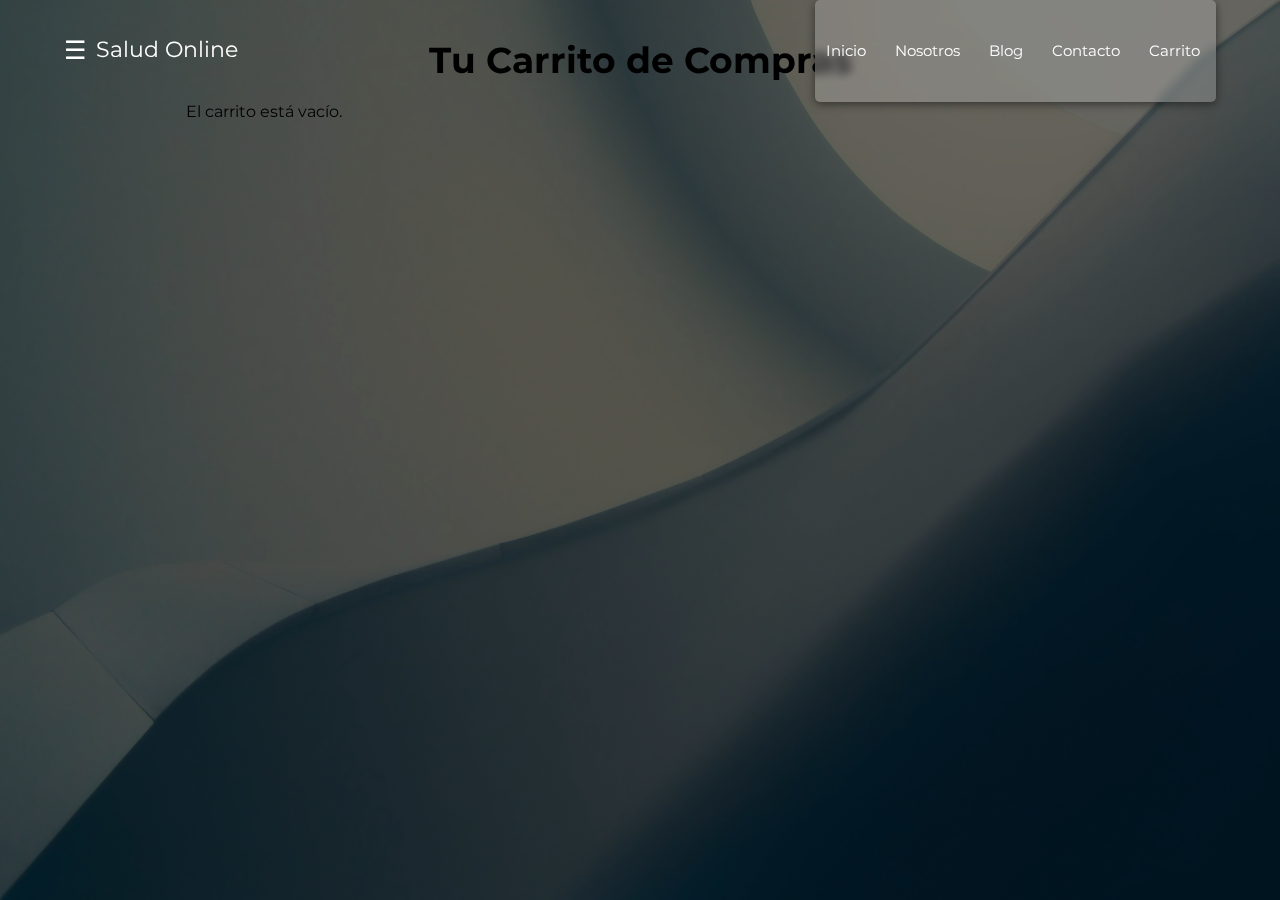
==== carrito.html @ 1cc55851 "Add files via upload" ====
<!DOCTYPE html>
<html lang="es">
<head>
    <meta charset="UTF-8">
    <meta name="viewport" content="width=device-width, initial-scale=1.0">
    <meta name="description" content="Salud Online: Tu farmacia en línea con el mejor servicio y entrega a domicilio.">
    <title>Carrito de Compras - Salud Online</title>
    <link rel="stylesheet" href="styles.css">
</head>
<body>
    <header class="header">
        <div class="container">
            <div class="btn-menu">
                <label for="btn-menu">☰</label>
            </div>
            <div class="logo">
                <h1>Salud Online</h1>
            </div>
            <nav class="menu">
                <a href="index.html">Inicio</a>
                <a href="nosotros.html">Nosotros</a>
                <a href="blog.html">Blog</a>
                <a href="contacto.html">Contacto</a>
                <a href="#">Carrito</a>
            </nav>
        </div>
    </header>
    <div class="capa"></div>
    
    <!-- Menú Lateral -->
    <input type="checkbox" id="btn-menu">
    <div class="container-menu">
        <div class="cont-menu">
            <nav>
                <a href="libre.html">Venta libre</a>
                <a href="prescripcion.html">Prescripción</a>
                <a href="aseo_personal.html">Aseo personal</a>
                <a href="bebe.html">Artículos para bebé</a>
            </nav>
            <label for="btn-menu">✖️</label>
        </div>
    </div>

    <!-- Contenido del Carrito -->
    <section class="carrito">
        <div class="container">
            <br><br>
            <h2>Tu Carrito de Compras</h2>
            <div id="lista-carrito" style="text-align: center;"></div>
            <h3 id="total-carrito" style="text-align: center;"></h3>
            <button id="btn-pagar" style="display: block; margin: 20px auto;">Pagar</button>
            <div id="mensaje-compra" style="text-align: center; color: green; margin-top: 10px;"></div>
        </div>
    </section>

    <!-- Enlace al archivo externo -->
    <script src="scripts.js"></script>
    <script>
        // Ejecutar la función para mostrar el carrito cuando se carga la página
        window.onload = function() {
            displayCart();
            document.getElementById('btn-pagar').addEventListener('click', completePurchase);
        }
    </script>
</body>
</html>
---- styles.css ----
@font-face {
    font-family: 'Montserrat';
    src: url('fonts/Montserrat-Regular.ttf') format('truetype'),
         url('fonts/Montserrat-Regular.woff2') format('woff2');
    font-weight: normal;
    font-style: normal;
}

@font-face {
    font-family: 'Montserrat';
    src: url('fonts/Montserrat-Bold.ttf') format('truetype'),
         url('fonts/Montserrat-Bold.woff2') format('woff2');
    font-weight: bold;
    font-style: normal;
}

* {
    margin: 0;
    padding: 0;
    box-sizing: border-box;
    font-family: 'Montserrat', sans-serif;
}

body {
    background: url(img/fondo.jpg);
    background-size: 100vw 100vh;
    background-repeat: no-repeat;
}

.capa {
    position: fixed;
    width: 100%;
    height: 100vh;
    background: rgba(0,0,0,0.6);
    z-index: -1;
    top: 0;
    left: 0;
}

/*Estilos para el encabezado*/
.header {
    width: 100%;
    height: 100px;
    position: fixed;
    top: 0;
    left: 0;
}

.container {
    width: 90%;
    max-width: 1200px;
    margin: auto;
}

.container .btn-menu, .logo {
    float: left;
    line-height: 100px;
}

.container .btn-menu label {
    color: #fff;
    font-size: 25px;
    cursor: pointer;
}

.logo h1 {
    color: #fff;
    font-weight: 400;
    font-size: 22px;
    margin-left: 10px;
}

.container .menu {
    float: right;
    line-height: 100px;
    background: rgba(255, 255, 255, 0.2); /* Fondo semitransparente */
    backdrop-filter: blur(5px); /* Desenfoque de fondo */
    border-radius: 5px; /* Bordes redondeados */
    padding: 1px 1px; /* Espacio interno */
    box-shadow: 0 2px 10px rgba(0, 0, 0, 0.5); /* Sombra */
}

.container .menu a {
    display: inline-block;
    padding: 10px;
    line-height: normal;
    text-decoration: none;
    color: #fff;
    transition: all 0.3s ease;
    border-bottom: 2px solid transparent;
    font-size: 15px;
    margin-right: 5px;
}


.container .menu a:hover {
    border-bottom: 2px solid #c7c7c7;
    padding-bottom: 5px;
}

/*Fin de Estilos para el encabezado*/

/*Menù lateral*/
#btn-menu {
    display: none;
}

.container-menu {
    position: absolute;
    background: rgba(0,0,0,0.5);
    width: 100%;
    height: 100vh;
    top: 0;
    left: 0;
    transition: all 500ms ease;
    opacity: 0;
    visibility: hidden;
}

#btn-menu:checked ~ .container-menu {
    opacity: 1;
    visibility: visible;
}

.cont-menu {
    width: 100%;
    max-width: 250px;
    background: #1c1c1c;
    height: 100vh;
    position: relative;
    transition: all 500ms ease;
    transform: translateX(-100%);
}

#btn-menu:checked ~ .container-menu .cont-menu {
    transform: translateX(0%);
}

.cont-menu nav {
    transform: translateY(15%);
}

.cont-menu nav a {
    display: block;
    text-decoration: none;
    padding: 20px;
    color: #c7c7c7;
    border-left: 5px solid transparent;
    transition: all 400ms ease;
}

.cont-menu nav a:hover {
    border-left: 5px solid #c7c7c7;
    background: #1f1f1f;
}

.cont-menu label {
    position: absolute;
    right: 5px;
    top: 10px;
    color: #fff;
    cursor: pointer;
    font-size: 18px;
}

/*Fin de Menù lateral*/

/********************************Nosotros*****************************/
.nosotros {
    color: #fff; /* Cambia el color de la fuente a blanco */
    text-align: center; /* Centra el texto horizontalmente */
    display: flex; /* Para centrar verticalmente */
    justify-content: center;
    align-items: center;
    height: 100vh; /* Ocupa toda la altura de la pantalla */
    padding: 0 20px; /* Añade un poco de espacio a los lados en pantallas pequeñas */
    box-sizing: border-box;
}

.nosotros h2 {
    margin-bottom: 20px; /* Espacio entre el título y el contenido */
}

.nosotros p {
    font-size: 18px; /* Tamaño de fuente del párrafo */
    line-height: 1.6; /* Espaciado entre líneas para mejorar la legibilidad */
}

/********************************Blog*****************************/

.blog {
    color: #fff; /* Cambia el color de la fuente a blanco */
    text-align: center; /* Centra el texto horizontalmente */
    display: flex; /* Para centrar verticalmente */
    justify-content: center;
    align-items: center;
    height: 100vh; /* Ocupa toda la altura de la pantalla */
    padding: 0 20px; /* Añade un poco de espacio a los lados en pantallas pequeñas */
    box-sizing: border-box;
}

.blog h2 {
    margin-bottom: 20px; /* Espacio entre el título y el contenido */
}

.blog p {
    font-size: 18px; /* Tamaño de fuente del párrafo */
    line-height: 1.6; /* Espaciado entre líneas para mejorar la legibilidad */
}


/********************************contacto*****************************/

.contacto {
    color: #fff;
    text-align: center;
    display: flex;
    justify-content: center;
    align-items: center;
    height: 100vh;
    padding: 0 20px;
    box-sizing: border-box;
}

.contacto h2 {
    margin-bottom: 20px;
    font-size: 32px;
}

.contacto p {
    font-size: 18px;
    line-height: 1.6;
}

.contacto ul {
    list-style: none;
    padding: 0;
    margin: 20px 0;
}

.contacto ul li {
    font-size: 18px;
    margin: 10px 0;
}

/********************************Presentación*****************************/

.presentacion {
    text-align: center;
    padding: 100px 20px;
    color: #fff;
}

.presentacion h2 {
    font-size: 36px;
    margin-bottom: 20px;
}

.presentacion p {
    font-size: 18px;
    margin-bottom: 20px;
}

.img-presentacion {
    max-width: 20%;
    height: auto;
    border-radius: 10px;
}

/********************************Carrito*****************************/

.carrito {
    display: flex;
    flex-direction: column;
    align-items: center; /* Centra los elementos en el eje horizontal */
}

.carrito h2 {
    text-align: center;
    margin-bottom: 20px;
    font-size: 36px;
}

.carrito table {
    width: 100%;
    border-collapse: collapse;
    margin-bottom: 20px;
}

.carrito th, .carrito td {
    padding: 15px;
    text-align: center;
    border: 1px solid #c7c7c7;
}

.carrito th {
    background-color: #1f1f1f;
}

.carrito .total {
    text-align: center;
    margin-top: 20px;
}

.carrito .btn-finalizar {
    padding: 10px 20px;
    font-size: 18px;
    background-color: #28a745;
    color: #fff;
    border: none;
    border-radius: 5px;
    cursor: pointer;
}

.carrito .btn-finalizar:hover {
    background-color: #218838;
}

#lista-carrito {
    text-align: left; /* Alinea el texto a la izquierda */
    width: 100%; /* O puedes definir un ancho específico */
    max-width: 400px; /* Controla el ancho máximo para mantenerlo centrado */
}

.cart-item {
    margin: 10px 0; /* Espaciado entre productos */
    padding: 10px; /* Espaciado interno */
    background: rgba(255, 255, 255, 0.1); /* Fondo para destacar */
    border: 1px solid #c7c7c7; /* Borde para los items */
    border-radius: 5px; /* Bordes redondeados */
}

/********************************Productos*****************************/

.producto-imagen {
    width: 100%; /* Ajusta el ancho al 100% del contenedor */
    height: auto; /* Mantiene la proporción de la imagen */
    border-radius: 10px; /* Bordes redondeados para la imagen */
    margin-bottom: 10px; /* Espaciado debajo de la imagen */
}

.productos {
    display: flex;
    flex-wrap: wrap;
    justify-content: center;
}

.producto {
    background: rgba(255, 255, 255, 0.1);
    border: 1px solid #c7c7c7;
    border-radius: 10px;
    padding: 20px;
    margin: 15px;
    width: 200px;
    text-align: center;
}

.producto h3 {
    font-size: 20px;
    margin-bottom: 10px;
}

.producto p {
    margin: 10px 0;
}

/******************************** Estilo de página*****************************/

.estilo_pag {
    color: #fff;
    padding: 100px 20px;
}

.estilo_pag h2 {
    text-align: center;
    margin-bottom: 20px;
    font-size: 36px;
}

.requerido {
    color: red; /* Texto en rojo */
    font-size: 14px; /* Ajustar el tamaño de fuente */
    margin: 10px 0; /* Espaciado arriba y abajo */
    font-weight: bold; /* Texto en negrita */
}


/********************************Botón*****************************/

.btn-agregar {
    padding: 10px 15px;
    background-color: #007bff;
    color: #fff;
    border: none;
    border-radius: 5px;
    cursor: pointer;
}

.btn-agregar:hover {
    background-color: #0056b3;
}

/********************************Logo DYSA*****************************/
.logo-dysa {
    text-align: center;
    margin-top: 20px;
}

.logo-dysa .logo-img {
    width: 200px; /* Ajusta el tamaño según sea necesario */
    height: auto;
    border-radius: 50%; /* Borde redondeado estilo circular */
    border: 2px solid #c7c7c7; /* Opcional: agrega un borde para destacar la imagen */
}
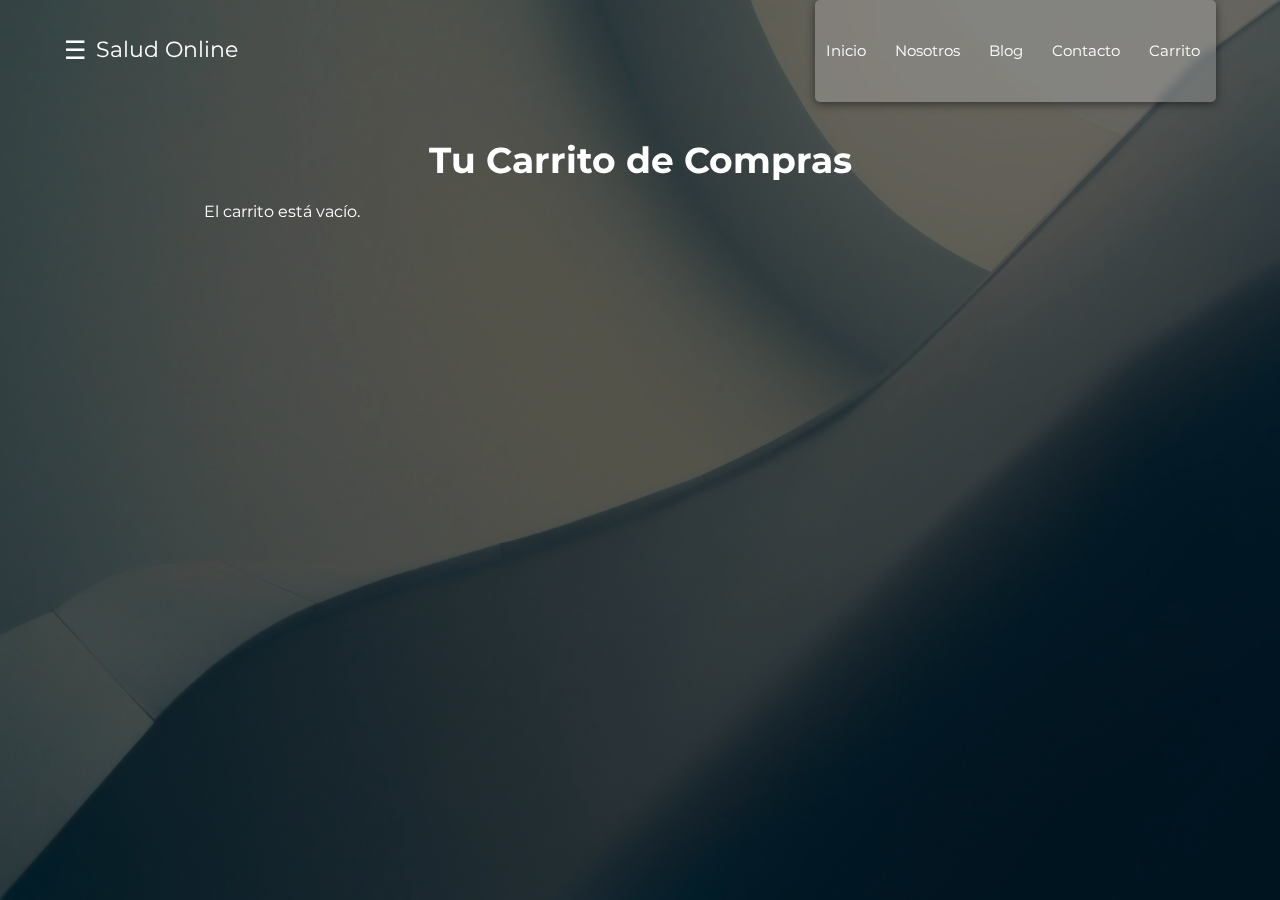
==== commit 623c5bda: "Add files via upload" ====
--- a/carrito.html
+++ b/carrito.html
@@ -17,11 +17,11 @@
                 <h1>Salud Online</h1>
             </div>
             <nav class="menu">
-                <a href="index.html">Inicio</a>
+                <a href="#">Inicio</a>
                 <a href="nosotros.html">Nosotros</a>
                 <a href="blog.html">Blog</a>
                 <a href="contacto.html">Contacto</a>
-                <a href="#">Carrito</a>
+                <a href="carrito.html">Carrito</a>
             </nav>
         </div>
     </header>
@@ -40,9 +40,10 @@
             <label for="btn-menu">✖️</label>
         </div>
     </div>
+    
 
     <!-- Contenido del Carrito -->
-    <section class="carrito">
+    <section class="estilo_pag">
         <div class="container">
             <br><br>
             <h2>Tu Carrito de Compras</h2>
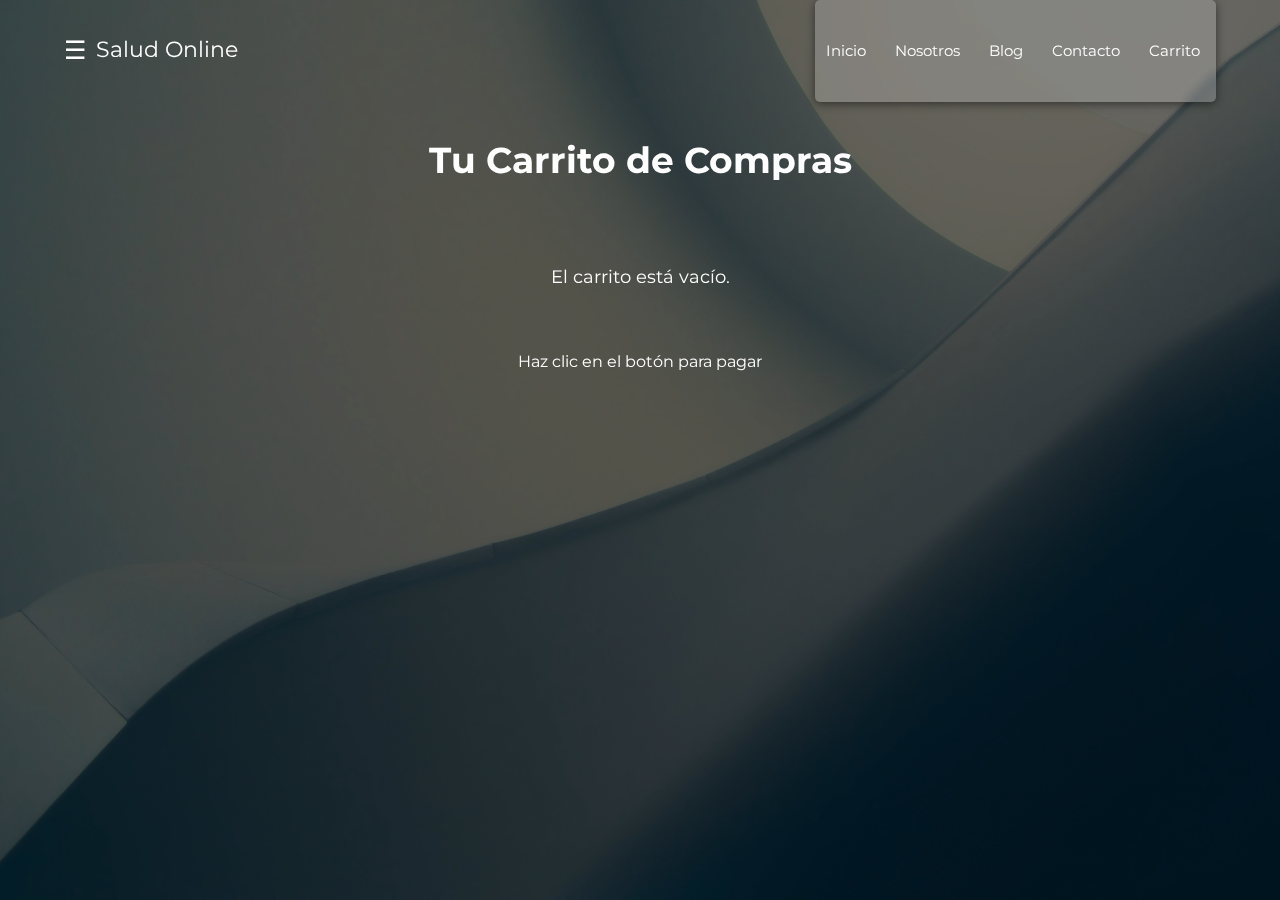
==== commit dc7fad8e: "carrito.html" ====
--- a/carrito.html
+++ b/carrito.html
@@ -41,7 +41,6 @@
         </div>
     </div>
     
-
     <!-- Contenido del Carrito -->
     <section class="estilo_pag">
         <div class="container">
@@ -49,8 +48,12 @@
             <h2>Tu Carrito de Compras</h2>
             <div id="lista-carrito" style="text-align: center;"></div>
             <h3 id="total-carrito" style="text-align: center;"></h3>
-            <button id="btn-pagar" style="display: block; margin: 20px auto;">Pagar</button>
-            <div id="mensaje-compra" style="text-align: center; color: green; margin-top: 10px;"></div>
+            
+            <!-- Botón de Pagar con Imagen -->
+            <div style="text-align: center;">
+                <img id="btn-pagar" src="ico/btnPagar.png" alt="Pagar" class="btn-pagar">
+                <p>Haz clic en el botón para pagar</p>
+            </div>                
         </div>
     </section>
 
--- a/styles.css
+++ b/styles.css
@@ -23,7 +23,9 @@
 
 body {
     background: url(img/fondo.jpg);
-    background-size: 100vw 100vh;
+    background-size: cover;
+    background-attachment: fixed;
+    background-position: center;
     background-repeat: no-repeat;
 }
 
@@ -107,14 +109,14 @@
 
 .container-menu {
     position: absolute;
-    background: rgba(0,0,0,0.5);
+    background: rgba(0, 0, 0, 0.5);
     width: 100%;
     height: 100vh;
     top: 0;
     left: 0;
-    transition: all 500ms ease;
     opacity: 0;
     visibility: hidden;
+    transition: all 500ms ease;
 }
 
 #btn-menu:checked ~ .container-menu {
@@ -123,18 +125,18 @@
 }
 
 .cont-menu {
-    width: 100%;
-    max-width: 250px;
+    width: 250px;
     background: #1c1c1c;
     height: 100vh;
     position: relative;
+    transform: translateX(-100%);
     transition: all 500ms ease;
-    transform: translateX(-100%);
 }
 
 #btn-menu:checked ~ .container-menu .cont-menu {
     transform: translateX(0%);
 }
+
 
 .cont-menu nav {
     transform: translateY(15%);
@@ -317,6 +319,26 @@
 }
 
 #lista-carrito {
+    display: flex;              /* Usa flexbox para centrar contenido */
+    flex-direction: column;      /* Apila los elementos verticalmente */
+    justify-content: center;     /* Centra el contenido verticalmente */
+    align-items: center;         /* Centra el contenido horizontalmente */
+    text-align: left;            /* Alinea el texto a la izquierda */
+    width: 100%;                 /* Ancho completo */
+    min-height: 150px;           /* Altura mínima */
+}
+
+#lista-carrito div {
+    margin-bottom: 10px;         /* Espacio entre los productos */
+    width: 30%;                  /* Ajusta el ancho de cada producto */
+}
+
+#lista-carrito p {
+    font-size: 18px;             /* Tamaño del texto */
+    color: #ffffff;                 /* Color del texto */
+}
+
+#lista-carrito_original {
     text-align: left; /* Alinea el texto a la izquierda */
     width: 100%; /* O puedes definir un ancho específico */
     max-width: 400px; /* Controla el ancho máximo para mantenerlo centrado */
